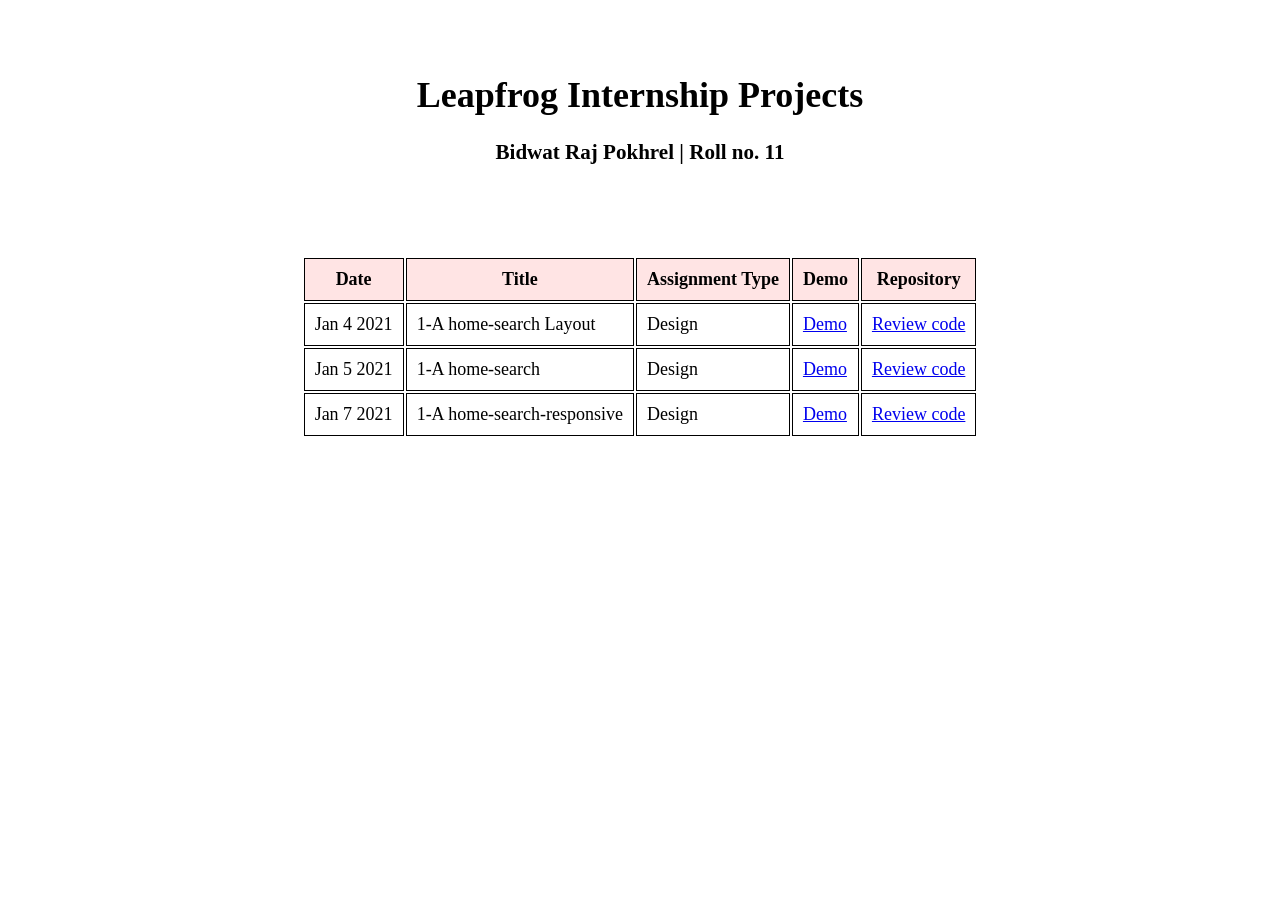
==== index.html @ 361f4979 "updated assignent name" ====
<!DOCTYPE html>
<html lang="en">
  <head>
    <meta charset="UTF-8" />
    <meta name="viewport" content="width=<device-width>, initial-scale=1.0" />
    <link rel="stylesheet" href="./style.css" />
    <title>Bidwat Internship</title>
  </head>
  <body>
    <header>
      <h1>Leapfrog Internship Projects</h1>
      <h3>Bidwat Raj Pokhrel | Roll no. 11</h3>
    </header>
    <main>
      <table>
        <thead>
          <tr>
            <th>Date</th>
            <th>Title</th>
            <th>Assignment Type</th>
            <th>Demo</th>
            <th>Repository</th>
          </tr>
        </thead>
        <tbody>
          <tr>
            <td>Jan 4 2021</td>
            <td>1-A home-search Layout</td>
            <td>Design</td>
            <td>
              <a
                href="https://bidwatrajpokhrel.github.io/Design/TuTangleDesign-Layout/"
                >Demo</a
              >
            </td>
            <td>
              <a
                href="https://github.com/bidwatrajpokhrel/bidwatrajpokhrel.github.io/tree/master/Design/TuTangleDesign-Layout"
                >Review code</a
              >
            </td>
          </tr>
          <tr>
            <td>Jan 5 2021</td>
            <td>1-A home-search</td>
            <td>Design</td>
            <td>
              <a
                href="https://bidwatrajpokhrel.github.io/Design/TuTangleDesign/"
                >Demo</a
              >
            </td>
            <td>
              <a
                href="https://github.com/bidwatrajpokhrel/bidwatrajpokhrel.github.io/tree/master/Design/TuTangleDesign"
                >Review code</a
              >
            </td>
          </tr>
          <tr>
            <td>Jan 7 2021</td>
            <td>1-A home-search-responsive</td>
            <td>Design</td>
            <td>
              <a
                href="https://bidwatrajpokhrel.github.io/Design/TuTangleResponsive/"
                >Demo</a
              >
            </td>
            <td>
              <a
                href="https://github.com/bidwatrajpokhrel/bidwatrajpokhrel.github.io/tree/master/Design/TuTangleResponsive"
                >Review code</a
              >
            </td>
          </tr>
        </tbody>
      </table>
    </main>
  </body>
</html>
---- style.css ----
body {
  margin: 0;
  padding: 0;
  background: url(https://bidwatrajpokhrel.github.io/professorpink/um/images/paintBackground.jpg)
    no-repeat center center fixed;
  background-size: cover;
  font-family: "Times New Roman", Times, serif;
  font-size: large;
}

header {
  padding: 50px 20px;
}

h1,
h3 {
  text-align: center;
}

table {
  margin: auto;
  padding: 20px;
  background-color: rgba(255, 255, 255, 0.3);
  backdrop-filter: blur(10px);
  border-radius: 10px;
  margin: auto;
}

table th {
  background-color: rgba(255, 166, 166, 0.3);
}
table th,
td {
  border: 1px solid;
  padding: 10px;
}
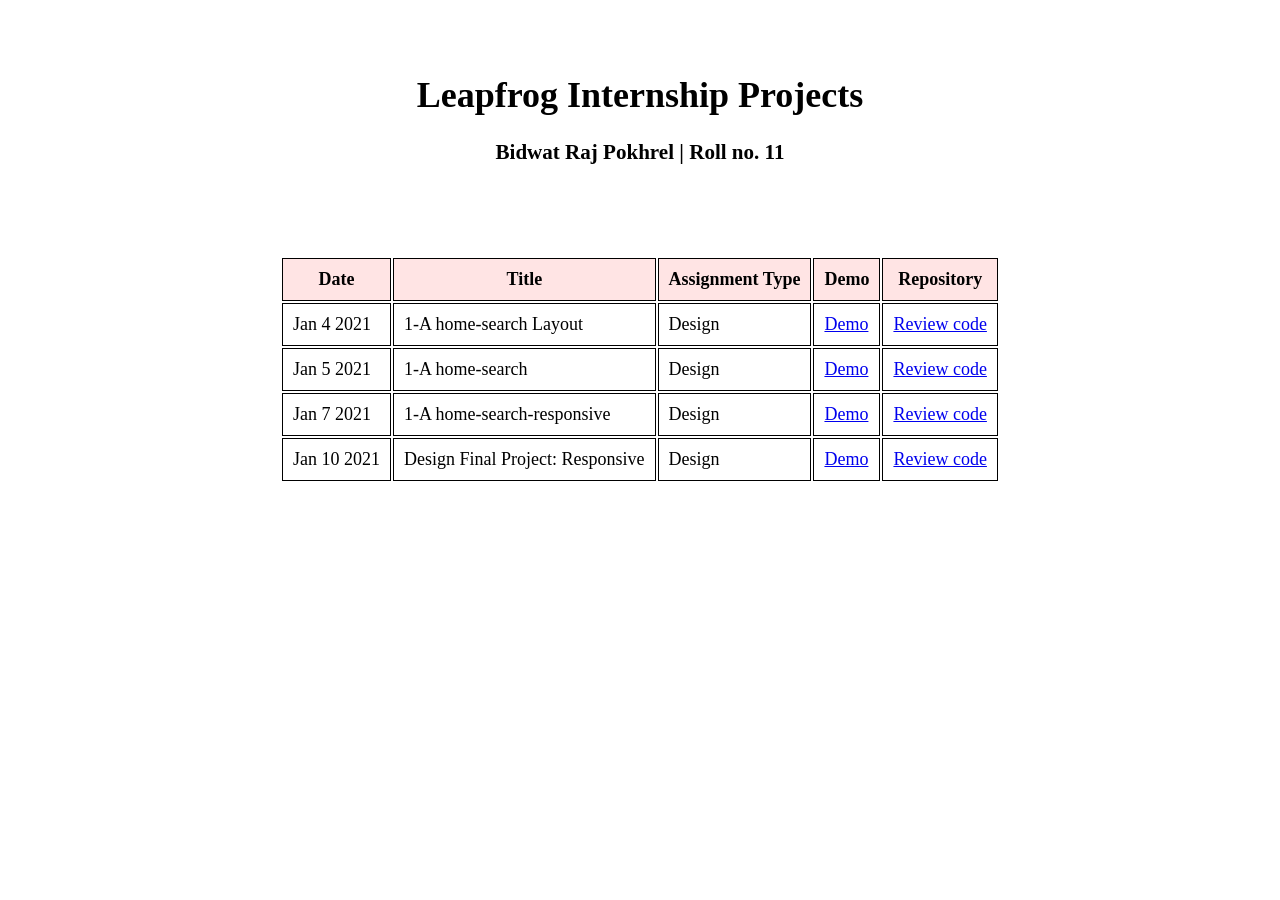
==== commit d3c24aac: "firefly responsive" ====
--- a/index.html
+++ b/index.html
@@ -74,6 +74,23 @@
               >
             </td>
           </tr>
+          <tr>
+            <td>Jan 10 2021</td>
+            <td>Design Final Project: Responsive</td>
+            <td>Design</td>
+            <td>
+              <a
+                href="https://bidwatrajpokhrel.github.io/Design/Firefly-Responsive/"
+                >Demo</a
+              >
+            </td>
+            <td>
+              <a
+                href="https://github.com/bidwatrajpokhrel/bidwatrajpokhrel.github.io/tree/master/Design/Firefly-Responsive"
+                >Review code</a
+              >
+            </td>
+          </tr>
         </tbody>
       </table>
     </main>
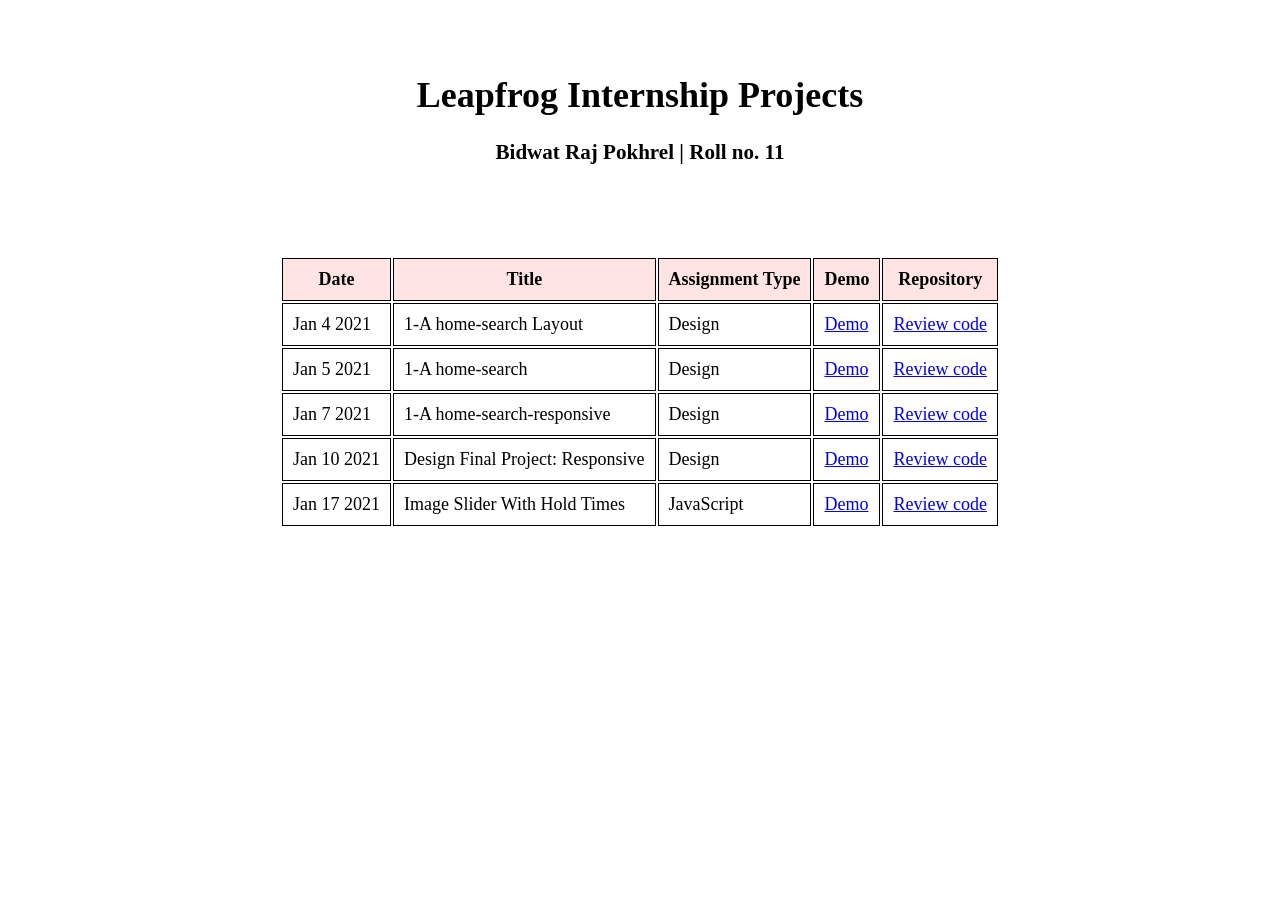
==== commit 2d35440b: "complete slider" ====
--- a/index.html
+++ b/index.html
@@ -91,6 +91,23 @@
               >
             </td>
           </tr>
+          <tr>
+            <td>Jan 17 2021</td>
+            <td>Image Slider With Hold Times</td>
+            <td>JavaScript</td>
+            <td>
+              <a
+                href="https://bidwatrajpokhrel.github.io/JavaScript/image-carousel/"
+                >Demo</a
+              >
+            </td>
+            <td>
+              <a
+                href="https://github.com/bidwatrajpokhrel/bidwatrajpokhrel.github.io/tree/master/JavaScript/image-carousel"
+                >Review code</a
+              >
+            </td>
+          </tr>
         </tbody>
       </table>
     </main>
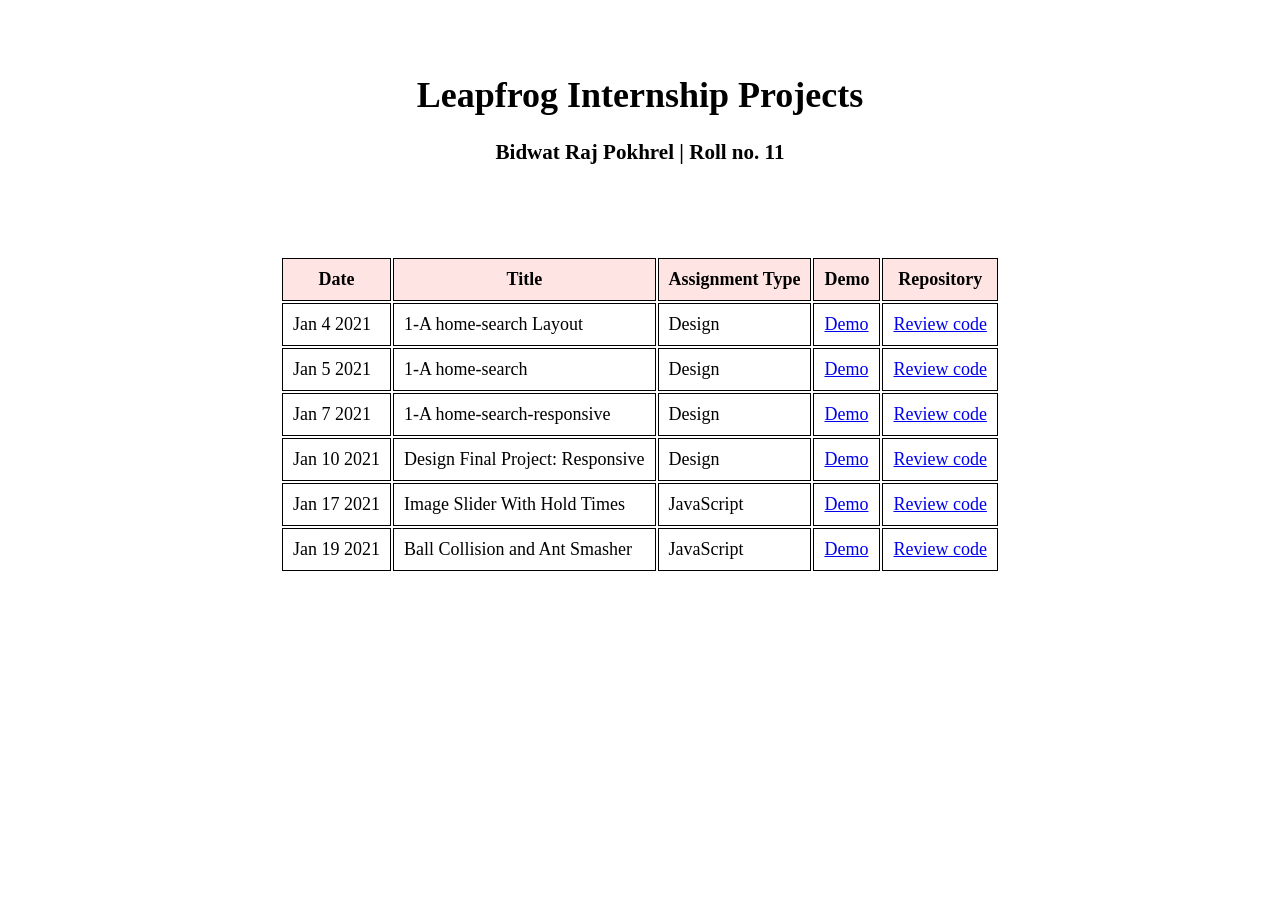
==== commit 075d5994: "ant smasher" ====
--- a/index.html
+++ b/index.html
@@ -108,6 +108,23 @@
               >
             </td>
           </tr>
+          <tr>
+            <td>Jan 19 2021</td>
+            <td>Ball Collision and Ant Smasher</td>
+            <td>JavaScript</td>
+            <td>
+              <a
+                href="https://bidwatrajpokhrel.github.io/JavaScript/ball-collision/"
+                >Demo</a
+              >
+            </td>
+            <td>
+              <a
+                href="https://github.com/bidwatrajpokhrel/bidwatrajpokhrel.github.io/tree/master/JavaScript/ball-collision"
+                >Review code</a
+              >
+            </td>
+          </tr>
         </tbody>
       </table>
     </main>
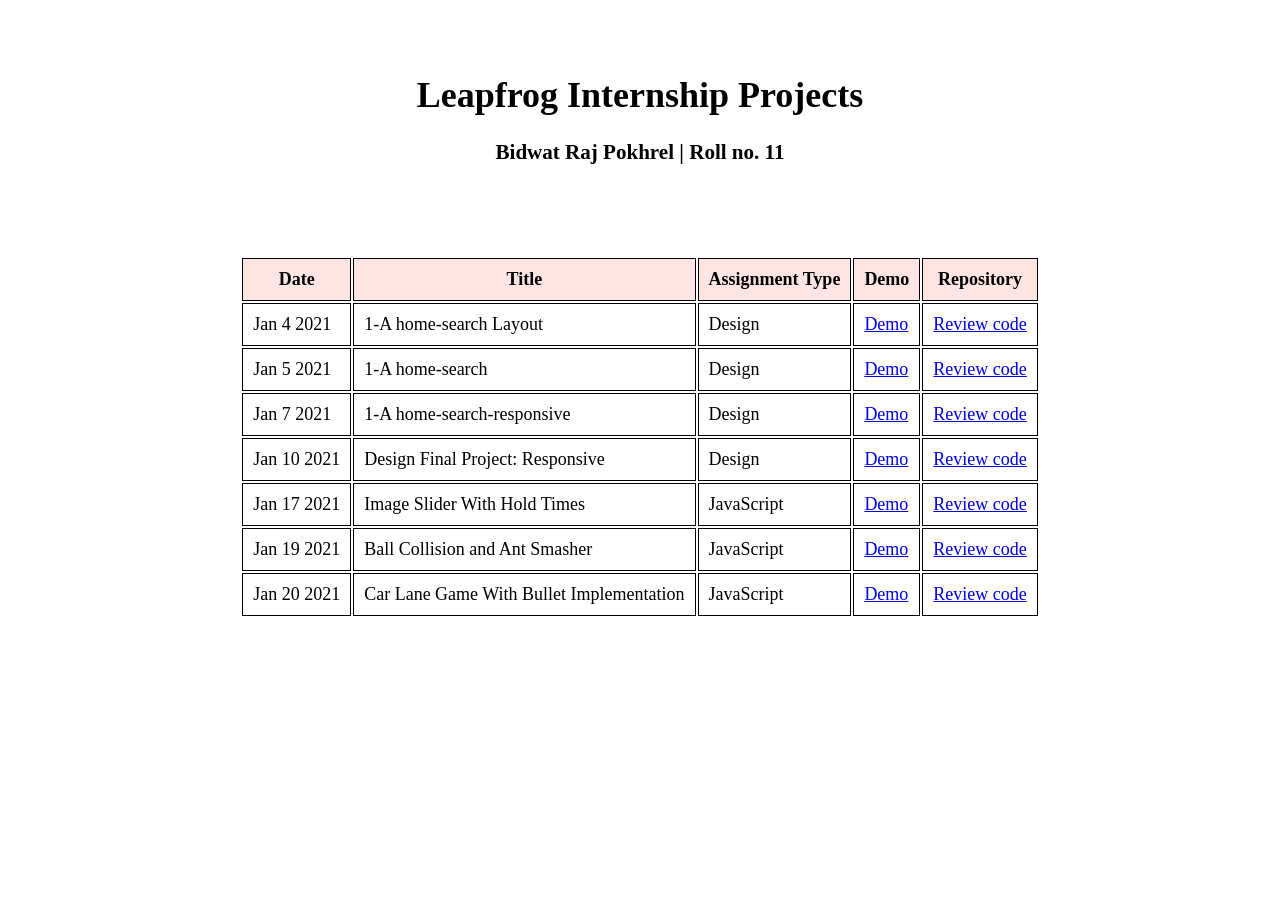
==== commit fd6c3b1b: "table updated" ====
--- a/index.html
+++ b/index.html
@@ -125,6 +125,23 @@
               >
             </td>
           </tr>
+          <tr>
+            <td>Jan 20 2021</td>
+            <td>Car Lane Game With Bullet Implementation</td>
+            <td>JavaScript</td>
+            <td>
+              <a
+                href="https://bidwatrajpokhrel.github.io/JavaScript/car-lane-game/"
+                >Demo</a
+              >
+            </td>
+            <td>
+              <a
+                href="https://github.com/bidwatrajpokhrel/bidwatrajpokhrel.github.io/tree/master/JavaScript/car-lane-game"
+                >Review code</a
+              >
+            </td>
+          </tr>
         </tbody>
       </table>
     </main>
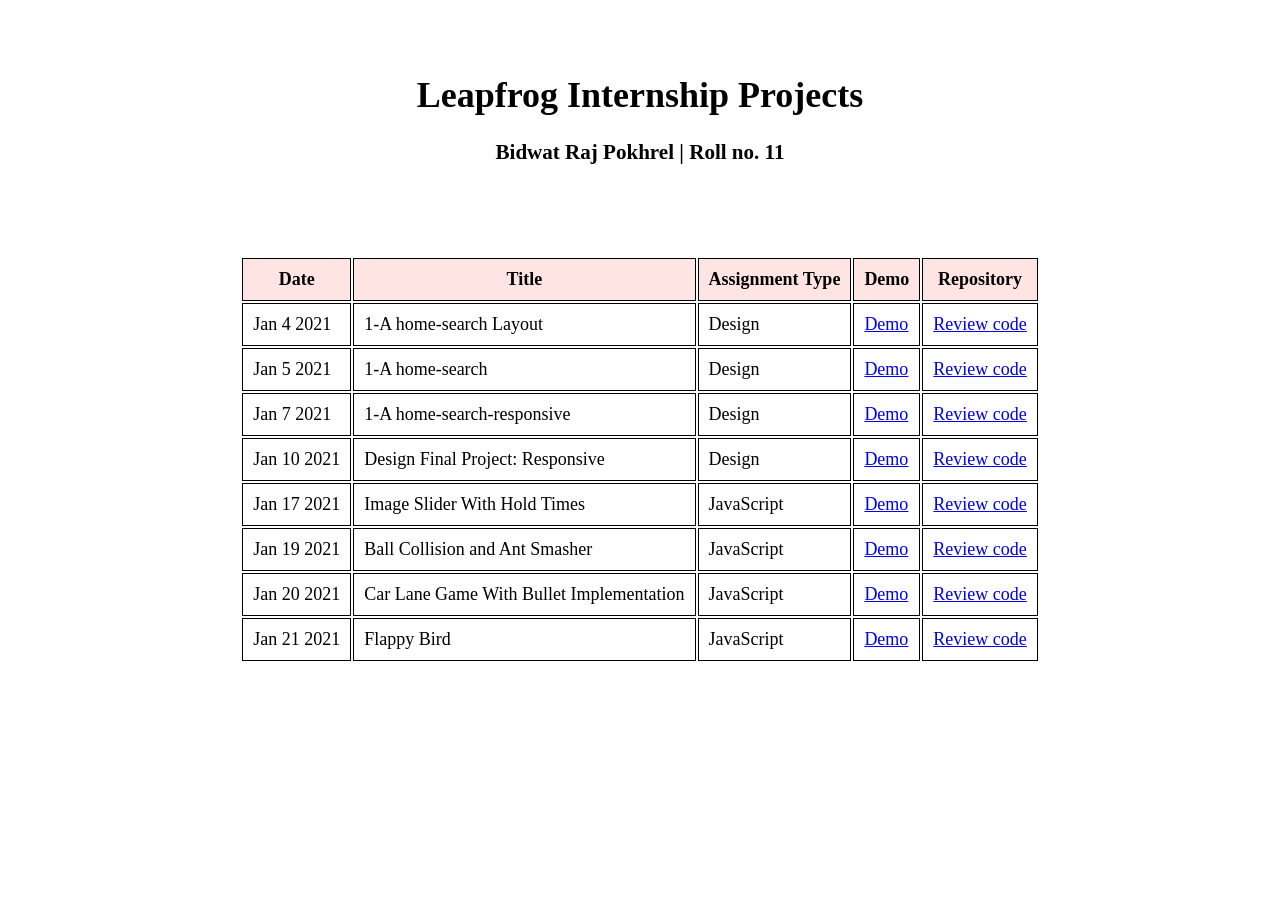
==== commit e48adaf4: "flappy bird final" ====
--- a/index.html
+++ b/index.html
@@ -142,6 +142,23 @@
               >
             </td>
           </tr>
+          <tr>
+            <td>Jan 21 2021</td>
+            <td>Flappy Bird</td>
+            <td>JavaScript</td>
+            <td>
+              <a
+                href="https://bidwatrajpokhrel.github.io/JavaScript/flappy-birb/"
+                >Demo</a
+              >
+            </td>
+            <td>
+              <a
+                href="https://github.com/bidwatrajpokhrel/bidwatrajpokhrel.github.io/tree/master/JavaScript/flappy-birb"
+                >Review code</a
+              >
+            </td>
+          </tr>
         </tbody>
       </table>
     </main>
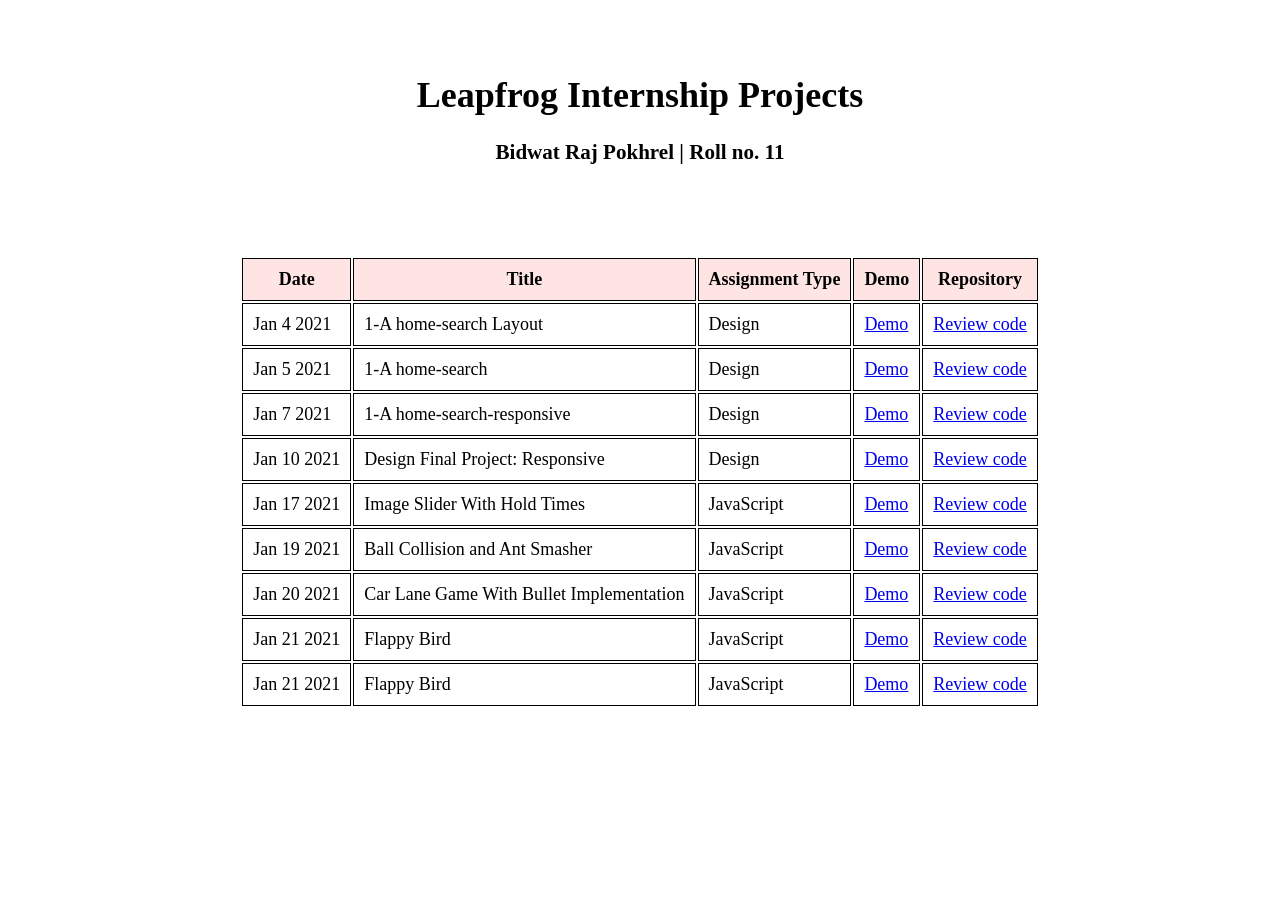
==== commit 394414ec: "something" ====
--- a/index.html
+++ b/index.html
@@ -159,8 +159,21 @@
               >
             </td>
           </tr>
+          <tr>
+            <td>Jan 21 2021</td>
+            <td>Flappy Bird</td>
+            <td>JavaScript</td>
+            <td>
+              <a href="http://bidwatrajpokhrel.github.io/bounce">Demo</a>
+            </td>
+            <td>
+              <a href="https://github.com/bidwatrajpokhrel/bounce"
+                >Review code</a
+              >
+            </td>
+          </tr>
         </tbody>
       </table>
     </main>
   </body>
-</html>+</html>
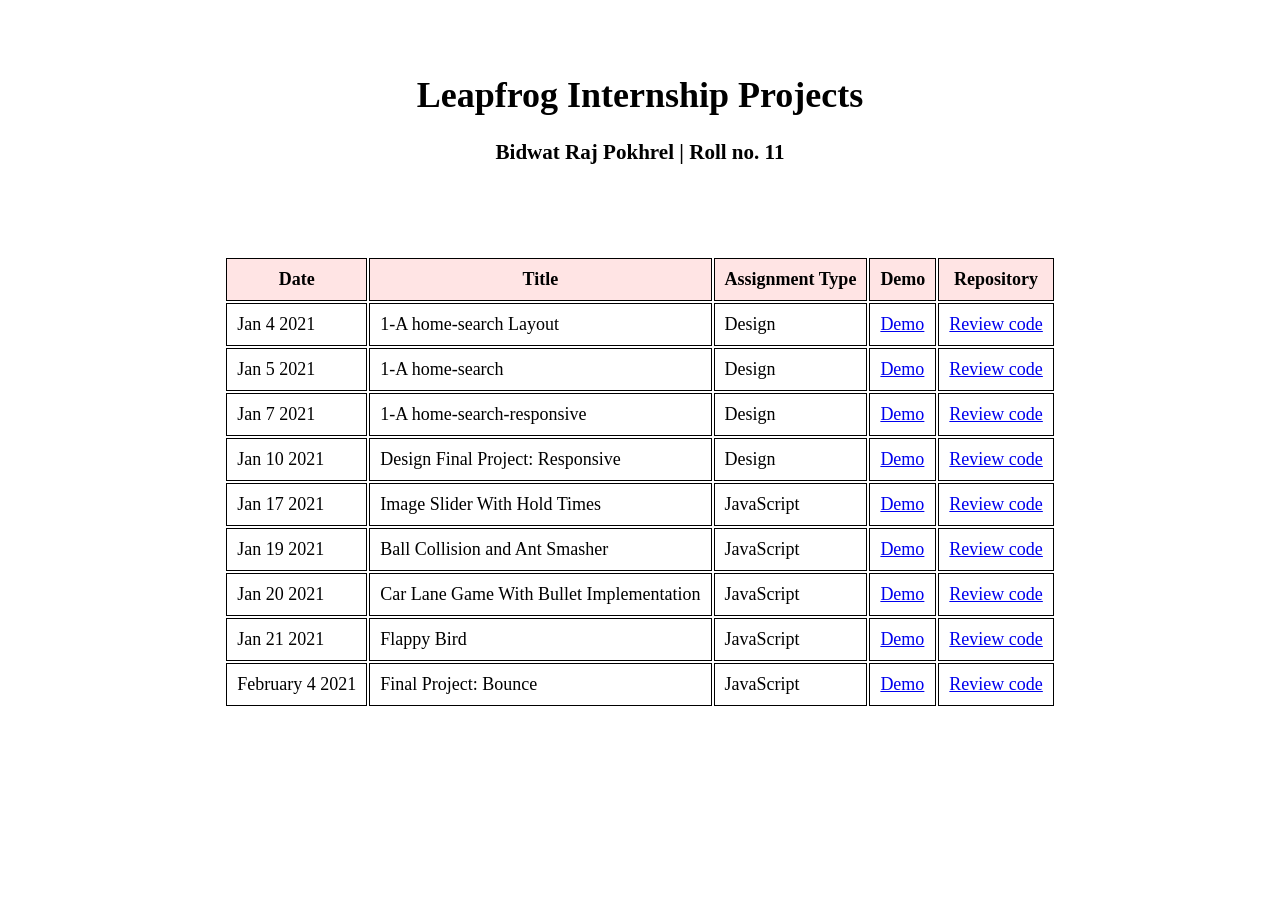
==== commit a20285a4: "changed name and date" ====
--- a/index.html
+++ b/index.html
@@ -160,8 +160,8 @@
             </td>
           </tr>
           <tr>
-            <td>Jan 21 2021</td>
-            <td>Flappy Bird</td>
+            <td>February 4 2021</td>
+            <td>Final Project: Bounce</td>
             <td>JavaScript</td>
             <td>
               <a href="http://bidwatrajpokhrel.github.io/bounce">Demo</a>
